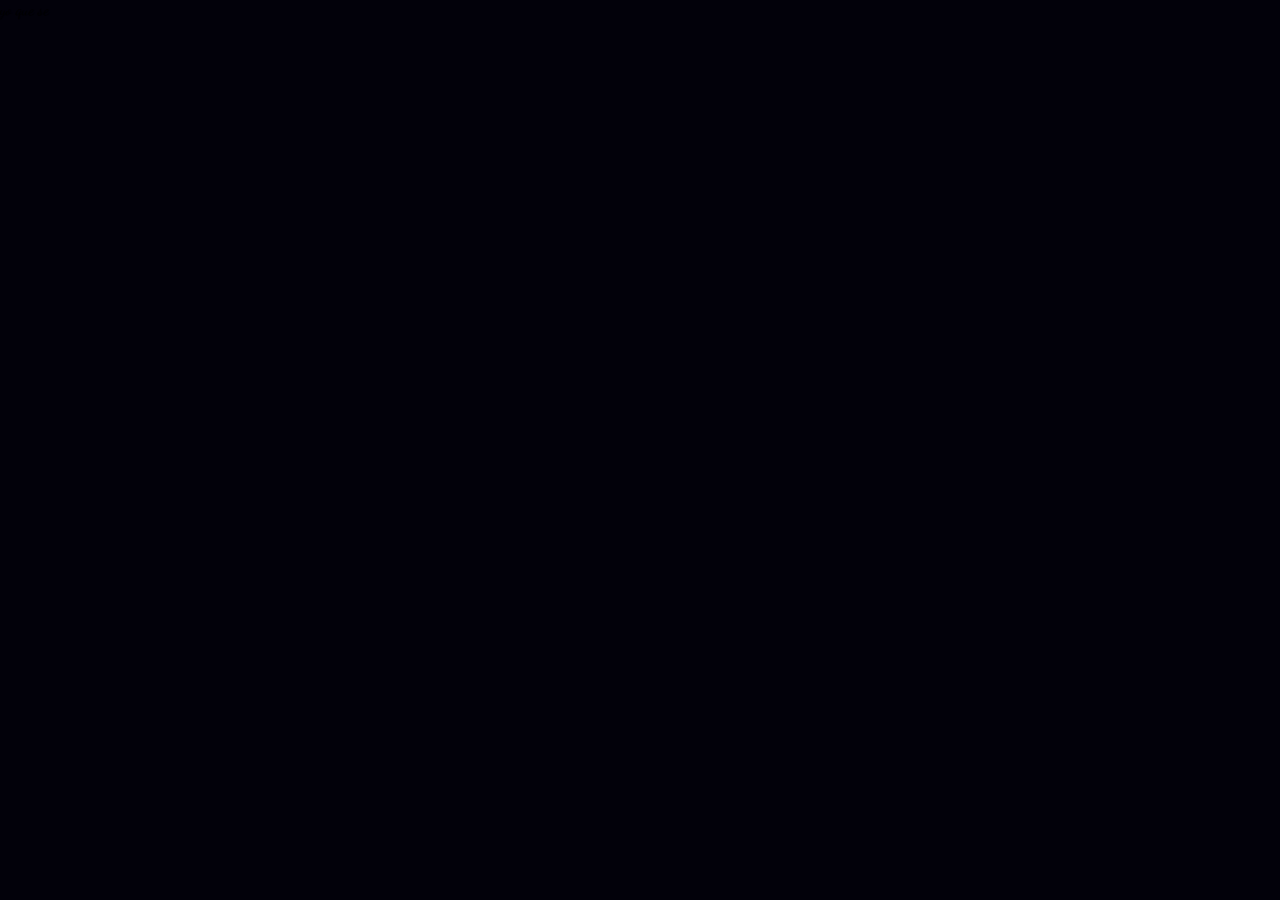
==== Paisajes.html @ 968232a3 "Index_estructurado" ====
<!DOCTYPE html>
<html>
<head>
	<title>Comenzando con la fotografia</title>
	<meta charset="utf-8">
	<meta name="viewport" content="width=divice-width, initial-scale=1, user-scalable=no">
	<meta name="author" content="Juan David Avila Fonseca">
	<meta name="keywords" content="fotografia,paisaje,retrato">
	<meta name="description" content="fotografias de retratos y paisajes">
	<link rel="stylesheet" href="Estilos/fotografia.css">
</head>
<body>
	<p>
		yo que se
	</p>

</body>
</html>
---- Estilos/fotografia.css ----
@import url('https://fonts.googleapis.com/css?family=Dancing+Script');
*{
	margin: 0px;
	padding: 0px;
}
body{
	background-color:  #02010a;
	font-family: 'Dancing Script', cursive;
}
img{
	filter: drop-shadow(2px 2px #02010a);
}
#cabecera{
	background-color: #5b7989;
	text-shadow: 2px 2px  #02010a;
	border-radius: 10px 10px 0 0;
	text-decoration:none;
	width: 100%;
	color: white
}
#cabecera nav a{
	color: white;
	text-decoration: none;
}
.subpag{
	text-decoration: underline  !important
}
#img_velero{
	width: 100%;
	background-color: #82c3a6
}
#img_velero figure img{
	width: 80%;
	margin: 40px 10%;
	padding: 0;
}
#img_secundarias{
	background-color: #d5c75f;
	width: 100%;
	border: solid 1px;
}
#img_secundarias figure{
	text-align: center;
	margin-top: 1em;
	margin-bottom: 1em;
	font-size: 2em;

}
#img_secundarias figure img{
	width: 80%;
	height: 5em;
	filter: drop-shadow(2px 2px #82c3a6)!important;
	border: solid 2px;
}
.paisaje-index{
	transform: rotate(0deg);
	transition: transform 1s;

}
.paisaje-index:hover{
	transform: rotate(10deg);
}
.retrato-index{
	transform: translateX(0px) translateY(0px);
	transition: transform 1s;
}
.retrato-index:hover{
	transform: translateX(20px) translateY(-5px);
}
footer{
	width: 100%;
	border-radius: 0 0 10px 10px;
	background-color: #C6d5c5;
	display: flex;
}
footer div{
	text-align: center;
	margin-top: 1em;
	margin-bottom: 1em;
}
footer div ul{
	list-style-type: none;
}
footer div ul li{
	color: initial;
	text-decoration: none;
	text-align: center;
	font-size: 0.9em;
}
footer div ul li a{
	text-decoration: none;
	color: initial;
}
.iconos{
	width: 0.5em;
	height: 0.75em;
	background-color: white;
}
@media(min-width:900px){
	#contenido{
		width: 900px;
		margin: auto;
	}
	#cabecera{
		display: inline-flex;
	}
	#cabecera header{
		flex-grow: 1;
		margin-bottom: 0.5em;
		margin-left: 0.75em;
	}
	h1{
		font-size: 2em;
	}
	#cabecera nav{
		flex-grow: 1;
		margin-right: 0.75em;
	}
	#cabecera nav p{
		text-align: right;
		font-size: 1.5em;
		margin-top: 0.5em;
	}
	#img_secundarias{
		display: inline-flex;
		flex-direction: row;
	}
	#img_secundarias figure{
		flex-grow: 1;
	}
}
footer{
	flex-direction: row;
}
footer div{
	flex-grow: 1
}
@media(max-width:899px){
	#contenido{
		width: 100%;
	}
	h1{
		text-align: center;
		padding: 0.5em;
	}
	#cabecera nav p{
		text-align: center;
		font-size: 1.5em;
		padding: 0.5em;
	}
	footer {
		flex-direction: column;
	}
}
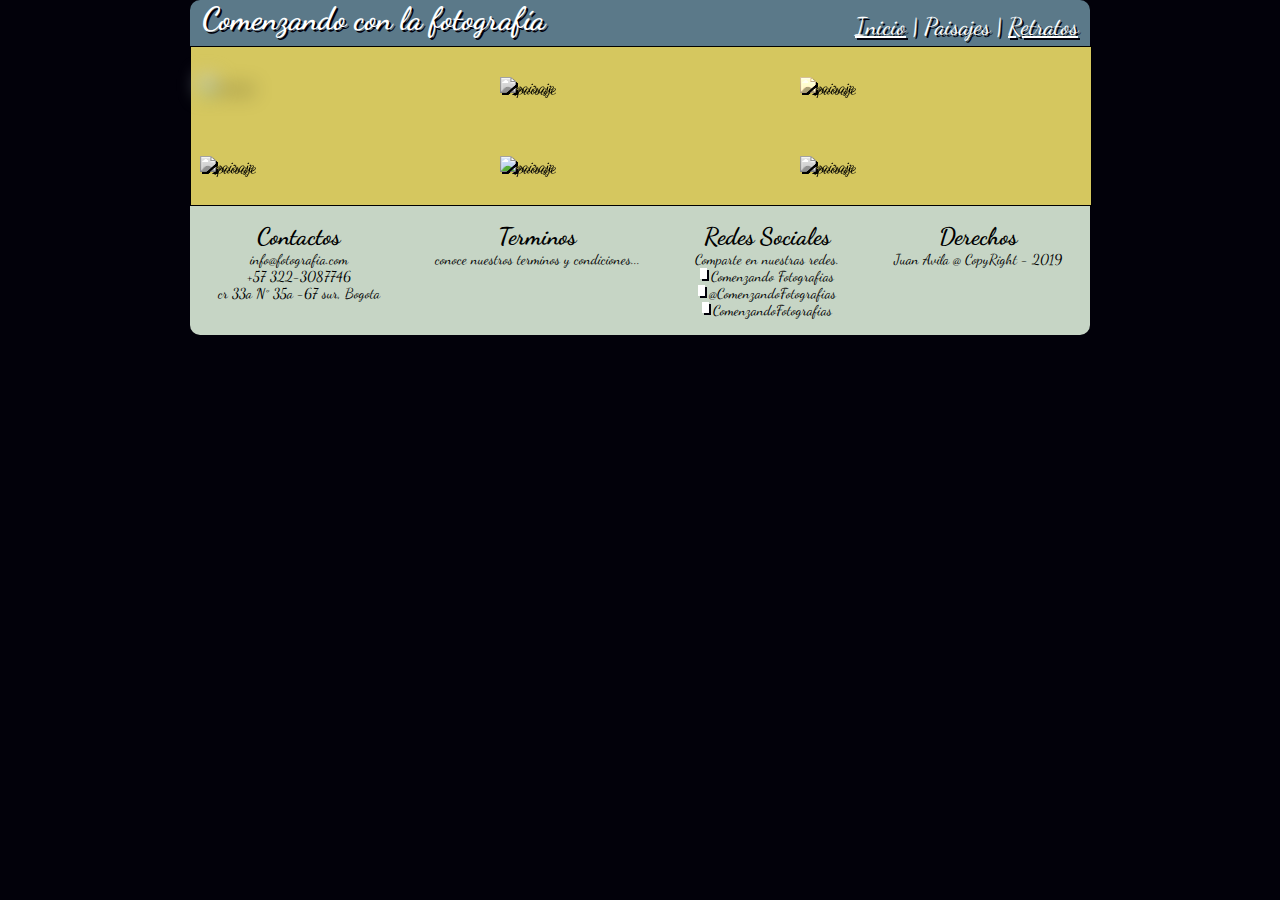
==== commit 114df054: "terminado" ====
--- a/Paisajes.html
+++ b/Paisajes.html
@@ -10,9 +10,66 @@
 	<link rel="stylesheet" href="Estilos/fotografia.css">
 </head>
 <body>
-	<p>
-		yo que se
-	</p>
-
+	<div id="contenido">
+		<div id="cabecera">
+			<header>
+				<h1>Comenzando con la fotografía</h1>
+			</header>
+				<nav>
+					<p><a class="subpag" href="Index.html" title="Pagina de inicio">Inicio</a> | <a href="Paisajes.html" title="pagina con paisajes">Paisajes</a> | <a href="Retratos.html" class="subpag" title="Pagina con retratos">Retratos</a></p>
+				</nav>
+		</div>
+		<section id="galeria">
+			<figure>
+				<img src="imagenes/paisaje-jamaica.jpg" alt="paisaje" title="paisaje degradado">
+			</figure>
+			<figure>
+				<img src="imagenes/paisaje-jamaica.jpg" alt="paisaje" title="paisaje de jamaica">
+			</figure>
+			<figure>
+				<img src="imagenes/paisaje-jamaica.jpg" alt="paisaje" title="paisaje de jamaica">
+			</figure>
+			<figure>
+				<img src="imagenes/paisaje-jamaica.jpg" alt="paisaje" title="paisaje de jamaica">
+			</figure>
+			<figure>
+				<img src="imagenes/paisaje-jamaica.jpg" alt="paisaje" title="paisaje de jamaica">
+			</figure>
+			<figure>
+				<img src="imagenes/paisaje-jamaica.jpg" alt="paisaje" title="paisaje de jamaica">
+			</figure>
+		</section>
+		<footer>
+			<div class="footer1">
+				<h2>Contactos</h2>
+				<ul>
+					<li>info@fotografia.com</li>
+					<li>+57 322-3087746</li>
+					<li>cr 33a N° 35a -67 sur, Bogota</li>
+				</ul>
+			</div>
+			<div class="footer1">
+				<h2>Terminos</h2>
+				<ul>
+					<li>conoce nuestros terminos y condiciones...</li>
+				</ul>
+			</div>
+			<div class="footer1">
+				<h2>Redes Sociales</h2>
+				<ul>
+					<li>Comparte en nuestras redes.</li>
+					<li><img class="iconos" src="imagenes/iconofacebook.png" alt=""><a href="https://www.facebook.com/"> Comenzando Fotografias</a></li>
+					<li><img class="iconos" src="imagenes/iconotwitter.png" alt=""><a href="https://twitter.com/?lang=es"> @ComenzandoFotografias</a></li>
+					<li><img class="iconos" src="imagenes/iconoinstagram.png" alt=""><a href="https://www.instagram.com/?hl=es-la"> ComenzandoFotografias</a></li>
+				</ul>
+			</div>
+			<div class="footer1">
+				<h2>Derechos</h2>
+				<ul>
+					<li>Juan Avila @ CopyRight - 2019</li>
+				</ul>
+			</div>
+		</footer>
+	</div>
 </body>
-</html>+</html>
--- a/Estilos/fotografia.css
+++ b/Estilos/fotografia.css
@@ -13,7 +13,6 @@
 #cabecera{
 	background-color: #5b7989;
 	text-shadow: 2px 2px  #02010a;
-	border-radius: 10px 10px 0 0;
 	text-decoration:none;
 	width: 100%;
 	color: white
@@ -41,6 +40,7 @@
 }
 #img_secundarias figure{
 	text-align: center;
+	text-decoration: underline;
 	margin-top: 1em;
 	margin-bottom: 1em;
 	font-size: 2em;
@@ -69,7 +69,6 @@
 }
 footer{
 	width: 100%;
-	border-radius: 0 0 10px 10px;
 	background-color: #C6d5c5;
 	display: flex;
 }
@@ -96,6 +95,32 @@
 	height: 0.75em;
 	background-color: white;
 }
+#galeria{
+	background-color: #d5c75f;
+	width: 100%;
+	border: solid 1px;
+}
+#galeria img[title="paisaje degradado"]{
+	filter: blur(10px);
+}
+#galeria figure:nth-child(even){
+	filter: grayscale(100%);
+}
+#galeria figure:nth-child(3){
+	filter: sepia(90%);
+}
+#contenido{
+	animation: animacion_contenido 2s;
+}
+@-webkit-keyframes animacion_contenido{
+	0%{
+		transform: translateY(100%);
+	}
+	100%{
+		transform: translateY(0%);
+	}
+}
+
 @media(min-width:900px){
 	#contenido{
 		width: 900px;
@@ -103,6 +128,7 @@
 	}
 	#cabecera{
 		display: inline-flex;
+		border-radius: 10px 10px 0 0;
 	}
 	#cabecera header{
 		flex-grow: 1;
@@ -128,16 +154,30 @@
 	#img_secundarias figure{
 		flex-grow: 1;
 	}
-}
+	#galeria figure{
+		width: 33.33%;
+	}
+	#galeria img{
+		width: 94%;
+		height: 200px;
+		margin: 30px 3% 30px 3%;
+	}
+	#galeria{
+		display: inline-flex;
+		flex-wrap: wrap;
+	}
 footer{
 	flex-direction: row;
+	border-radius: 0 0 10px 10px;
 }
 footer div{
 	flex-grow: 1
 }
+}
 @media(max-width:899px){
 	#contenido{
 		width: 100%;
+
 	}
 	h1{
 		text-align: center;
@@ -151,4 +191,8 @@
 	footer {
 		flex-direction: column;
 	}
+	#galeria img{
+		width: 90%;
+		margin: 20px 5% 20px 5%;
+	}
 }
